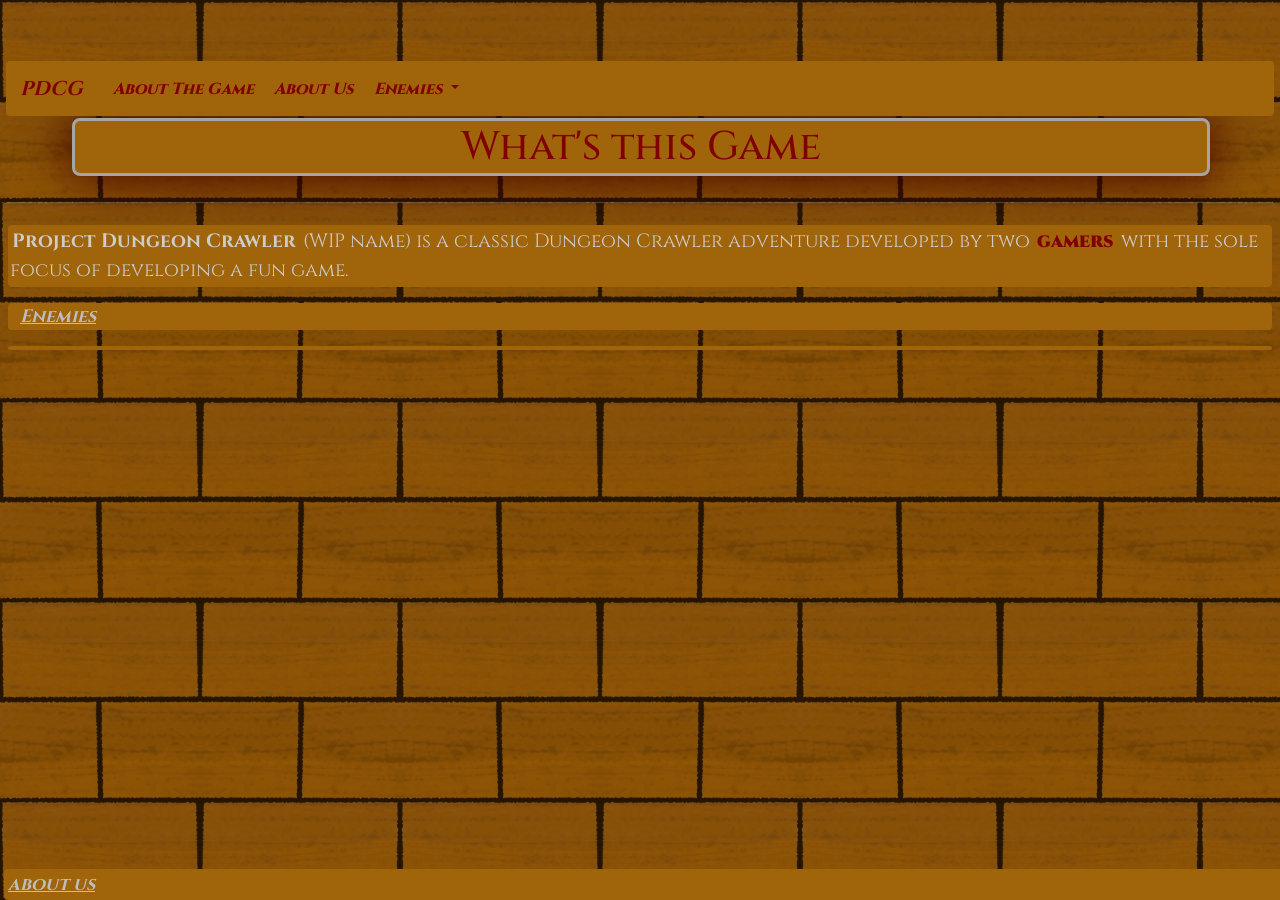
==== about-the-game.html @ a8ea058f "started adding bootstrap" ====
<!DOCTYPE html>
<html lang="en">
<head>
    <meta charset="UTF-8">
    <meta name="viewport" content="width=device-width, initial-scale=1.0">
    <title>About The Game</title>
 <link href="https://cdn.jsdelivr.net/npm/bootstrap@5.3.8/dist/css/bootstrap.min.css" rel="stylesheet" integrity="sha384-sRIl4kxILFvY47J16cr9ZwB07vP4J8+LH7qKQnuqkuIAvNWLzeN8tE5YBujZqJLB" crossorigin="anonymous">
 <link rel="stylesheet" href="style.css">
        <style>
        @import url('https://fonts.googleapis.com/css2?family=Cinzel:wght@400;700&display=swap');   
    </style>
</head>
<body>
    <div class="Full Main">
<nav class="navbar sticky-top navbar-expand-lg bg-body-primary navbar-light">
  <div class="container-fluid">
    <a class="navbar-brand text-primary" href="/index.html">PDCG</a>
    <button class="navbar-toggler text-tertiary" type="button" data-bs-toggle="collapse" data-bs-target="#navbarSupportedContent" aria-controls="navbarSupportedContent" aria-expanded="false" aria-label="Toggle navigation">
      <span class="navbar-toggler-icon"></span>
    </button>
    <div class="collapse navbar-collapse " id="navbarSupportedContent">
      <ul class="navbar-nav me-auto mb-2 mb-lg-0">
        <li class="nav-item">
          <a class="nav-link active text-primary" aria-current="page" href="/about-the-game.html">About The Game</a>
        </li>
        <li class="nav-item">
          <a class="nav-link text-primary" href="/about-us.html">About Us</a>
        </li>
        <li class="nav-item dropdown">
          <a class="nav-link dropdown-toggle text-primary" href="#" role="button" data-bs-toggle="dropdown" aria-expanded="false">
            Enemies
          </a>
          <ul class="dropdown-menu bg-primary">
                <li><a class="dropdown-item text-primary" href="/bat.html">Bat</a></li>
                <li><a class="dropdown-item text-primary" href="/slime.html">Slime</a></li>
                <li><a class="dropdown-item text-primary" href="/goblin.html">Goblin</a></li>
            <li><hr class="dropdown-divider text-primary"></li>
            <li><a class="dropdown-item text-primary" href="/Enemies.html">All Enemies</a></li>
          </ul>
        </li>
      </ul>
    </div>
  </div>
</nav>  
    <header>
            <h1>What's this Game</h1>
    </header>
    <hr>
    <main>
        <p>
            <strong>Project Dungeon Crawler</strong>  (WIP name) is a classic Dungeon Crawler adventure developed by two <span style="font-weight:900; color: rgb(128, 0, 0)">gamers</span> with the sole focus of developing a fun game.
            <ul><a href="Enemies.html">Enemies</a></ul>
        </p>
    </main>
    </div>
    <footer>
        <a href="about-us.html">about us</a>
    </footer>
    <script src="https://cdn.jsdelivr.net/npm/bootstrap@5.3.8/dist/js/bootstrap.bundle.min.js" integrity="sha384-FKyoEForCGlyvwx9Hj09JcYn3nv7wiPVlz7YYwJrWVcXK/BmnVDxM+D2scQbITxI" crossorigin="anonymous"></script>
</body>
</body>
</html>
---- style.css ----
:root {
    --navbar-height: 55px;
}

* {
    box-sizing: border-box;
    margin: 0px;
    padding: 2px;
    border-radius: 4px;
    font-family: "Cinzel", serif;
    border-color: #A5A5A5;
    color: #cccccc;
}
body {
    margin-top: var(--navbar-height);
    background-repeat: repeat;
    background-image: url(wallsloop.png);
}
nav {
    position: fixed;
    top: 0;
    left: 0;
    background-color: rgba(160, 100, 11);
    font-weight: 800;
    width: 100%;
    height: var(--navbar-height);
}
header {
    border: 5vw;
}
.main_container {
    display: flex;
    justify-content: space-between;
    justify-content: flex-end;
    align-items: center;
    flex-direction: row-reverse;
}
h1 {
    background-color: #a0640b;
    color: #800000;
    text-align: center;
    border-style: solid;
    width: 90%;
    margin-left: 5vw;
    margin-right: 5vw;
    border-radius: 8px;
    box-shadow: 0px 0px 50px 2px #420000;
}
a {
    font-style: italic;
    font-weight: bold;
    color: #bdbdbd;
    font-size: large;
}
a:hover {
  color: #dbdbdb;
}
/*main {
    background-color: #a0640b;
    border-style: solid;
}*/
aside {
    width: 10%;
    border-style: solid;
    background-color: rgb(160, 100, 11);
    box-shadow: 0px 0px 50px 2px #461a00;
}
@media screen and (max-width: 915px) {
    aside {
        min-width: 160px;
    }
}
aside ul {
    list-style: none;
}

input, textarea, select, button {
    background-color: rgb(160, 100, 11);
    margin: 2px;
    padding: 2px;

}
input::placeholder{
    color: #cecece
}
textarea::placeholder{
     color: #bbbbbb
}
/*
article {
    border: 3px solid rgb(128, 0, 0);
    margin: 3px;
    padding: 2px;
    max-width: 500px;
}*/
ul {
    padding: 0 10px;
    background-color: rgb(160, 100, 11);
}

.NavItem {
    display:inline-flex;
    gap: 20px;
    padding: 0;
    margin: 0;
    list-style: none;
}
p {
    text-align: left;
    background-color: rgb(160, 100, 11);
    font-size: larger;
}
article img{
    width: 100%;
    background-color: rgba(160, 100, 11, 0.603);
}
.CenteredWithBackground {
    text-align: center;
    background-color: #a0640b;

}
footer {
    position: fixed;
    bottom: 0;
    width: 100vw;
    font-size: smaller;
    vertical-align: end;
    background-color: rgb(160, 100, 11);
}

.bg-primary{
    background-color: #bbbbbb !important;
}

.text-primary{
    color: rgb(128, 0, 0) !important;
}
.bg-body-primary{
    background-color: #a0640b !important;
}
.inscribe{
    text-shadow: -1px -1px 0px #7D7D7D;
}
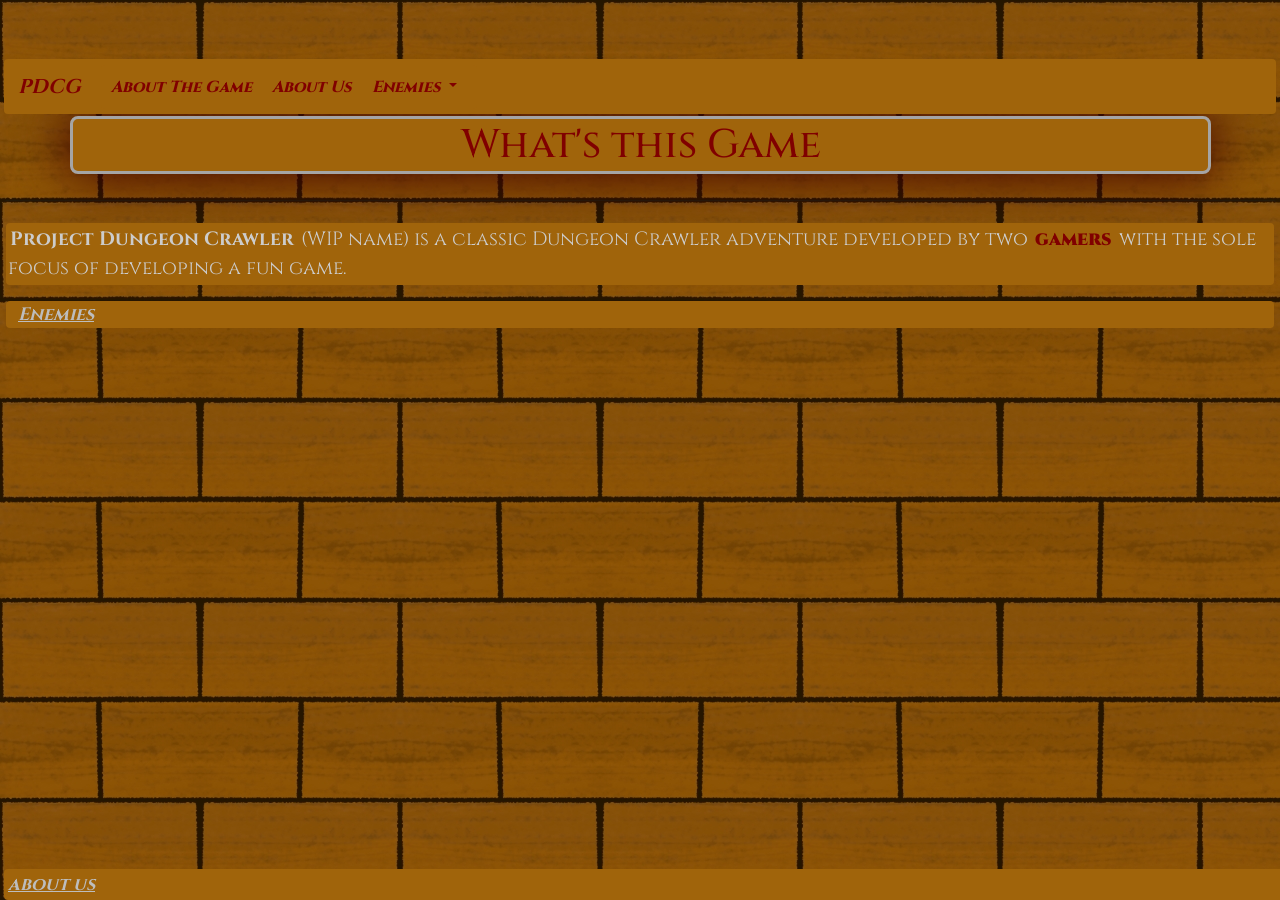
==== commit 33f92817: "fixed some bugs" ====
--- a/about-the-game.html
+++ b/about-the-game.html
@@ -4,14 +4,13 @@
     <meta charset="UTF-8">
     <meta name="viewport" content="width=device-width, initial-scale=1.0">
     <title>About The Game</title>
- <link href="https://cdn.jsdelivr.net/npm/bootstrap@5.3.8/dist/css/bootstrap.min.css" rel="stylesheet" integrity="sha384-sRIl4kxILFvY47J16cr9ZwB07vP4J8+LH7qKQnuqkuIAvNWLzeN8tE5YBujZqJLB" crossorigin="anonymous">
- <link rel="stylesheet" href="style.css">
-        <style>
+    <link href="https://cdn.jsdelivr.net/npm/bootstrap@5.3.8/dist/css/bootstrap.min.css" rel="stylesheet" integrity="sha384-sRIl4kxILFvY47J16cr9ZwB07vP4J8+LH7qKQnuqkuIAvNWLzeN8tE5YBujZqJLB" crossorigin="anonymous">
+    <link rel="stylesheet" href="style.css">
+    <style>
         @import url('https://fonts.googleapis.com/css2?family=Cinzel:wght@400;700&display=swap');   
     </style>
 </head>
 <body>
-    <div class="Full Main">
 <nav class="navbar sticky-top navbar-expand-lg bg-body-primary navbar-light">
   <div class="container-fluid">
     <a class="navbar-brand text-primary" href="/index.html">PDCG</a>
@@ -49,14 +48,12 @@
     <main>
         <p>
             <strong>Project Dungeon Crawler</strong>  (WIP name) is a classic Dungeon Crawler adventure developed by two <span style="font-weight:900; color: rgb(128, 0, 0)">gamers</span> with the sole focus of developing a fun game.
-            <ul><a href="Enemies.html">Enemies</a></ul>
         </p>
+        <ul><a href="Enemies.html">Enemies</a></ul>
     </main>
-    </div>
     <footer>
         <a href="about-us.html">about us</a>
     </footer>
     <script src="https://cdn.jsdelivr.net/npm/bootstrap@5.3.8/dist/js/bootstrap.bundle.min.js" integrity="sha384-FKyoEForCGlyvwx9Hj09JcYn3nv7wiPVlz7YYwJrWVcXK/BmnVDxM+D2scQbITxI" crossorigin="anonymous"></script>
 </body>
-</body>
 </html>
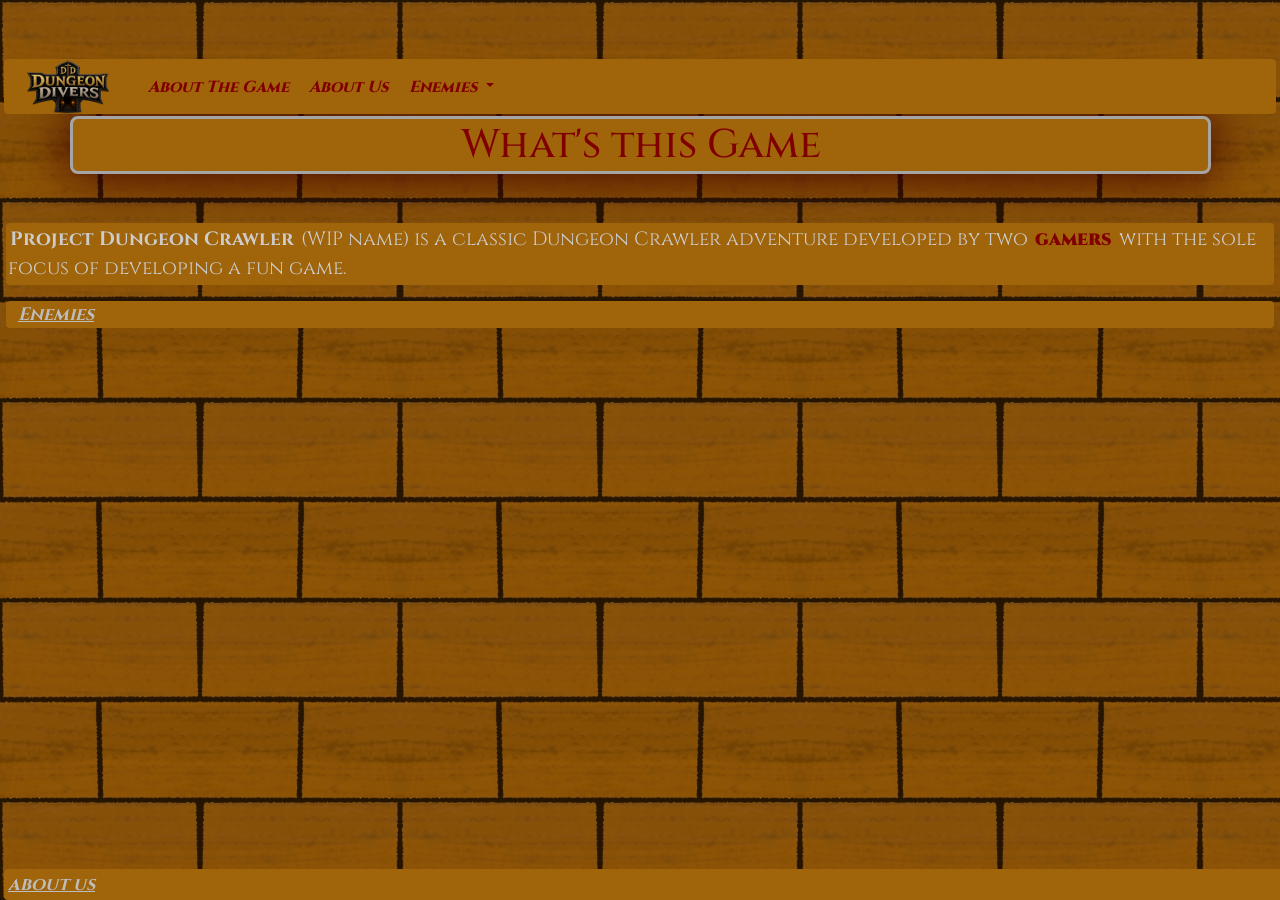
==== commit 1c82fcd9: "added logo, logotype and fixed some about us links" ====
--- a/about-the-game.html
+++ b/about-the-game.html
@@ -11,36 +11,38 @@
     </style>
 </head>
 <body>
-<nav class="navbar sticky-top navbar-expand-lg bg-body-primary navbar-light">
-  <div class="container-fluid">
-    <a class="navbar-brand text-primary" href="/index.html">PDCG</a>
-    <button class="navbar-toggler text-tertiary" type="button" data-bs-toggle="collapse" data-bs-target="#navbarSupportedContent" aria-controls="navbarSupportedContent" aria-expanded="false" aria-label="Toggle navigation">
-      <span class="navbar-toggler-icon"></span>
-    </button>
-    <div class="collapse navbar-collapse " id="navbarSupportedContent">
-      <ul class="navbar-nav me-auto mb-2 mb-lg-0">
-        <li class="nav-item">
-          <a class="nav-link active text-primary" aria-current="page" href="/about-the-game.html">About The Game</a>
-        </li>
-        <li class="nav-item">
-          <a class="nav-link text-primary" href="/about-us.html">About Us</a>
-        </li>
-        <li class="nav-item dropdown">
-          <a class="nav-link dropdown-toggle text-primary" href="#" role="button" data-bs-toggle="dropdown" aria-expanded="false">
-            Enemies
-          </a>
-          <ul class="dropdown-menu bg-primary">
-                <li><a class="dropdown-item text-primary" href="/bat.html">Bat</a></li>
-                <li><a class="dropdown-item text-primary" href="/slime.html">Slime</a></li>
-                <li><a class="dropdown-item text-primary" href="/goblin.html">Goblin</a></li>
-            <li><hr class="dropdown-divider text-primary"></li>
-            <li><a class="dropdown-item text-primary" href="/Enemies.html">All Enemies</a></li>
-          </ul>
-        </li>
-      </ul>
+    <nav class="navbar sticky-top navbar-expand-lg bg-body-primary navbar-light">
+    <div class="container-fluid">
+        <a class="navbar-brand text-primary" href="index.html">
+            <img src="logo.png" alt="Dungeon Divers Logo" width="100" height="60">
+        </a>
+        <button class="navbar-toggler text-tertiary" type="button" data-bs-toggle="collapse" data-bs-target="#navbarSupportedContent" aria-controls="navbarSupportedContent" aria-expanded="false" aria-label="Toggle navigation">
+        <span class="navbar-toggler-icon"></span>
+        </button>
+        <div class="collapse navbar-collapse " id="navbarSupportedContent">
+        <ul class="navbar-nav me-auto mb-2 mb-lg-0">
+            <li class="nav-item">
+            <a class="nav-link active text-primary" aria-current="page" href="about-the-game.html">About The Game</a>
+            </li>
+            <li class="nav-item">
+            <a class="nav-link text-primary" href="about-us.html">About Us</a>
+            </li>
+            <li class="nav-item dropdown">
+            <a class="nav-link dropdown-toggle text-primary" href="" role="button" data-bs-toggle="dropdown" aria-expanded="false">
+                Enemies
+            </a>
+            <ul class="dropdown-menu bg-primary">
+                <li><a class="dropdown-item text-primary" href="bat.html">Bat</a></li>
+                <li><a class="dropdown-item text-primary" href="slime.html">Slime</a></li>
+                <li><a class="dropdown-item text-primary" href="goblin.html">Goblin</a></li>
+                <li><hr class="dropdown-divider text-primary"></li>
+                <li><a class="dropdown-item text-primary" href="Enemies.html">All Enemies</a></li>
+            </ul>
+            </li>
+        </ul>
+        </div>
     </div>
-  </div>
-</nav>  
+    </nav>  
     <header>
             <h1>What's this Game</h1>
     </header>
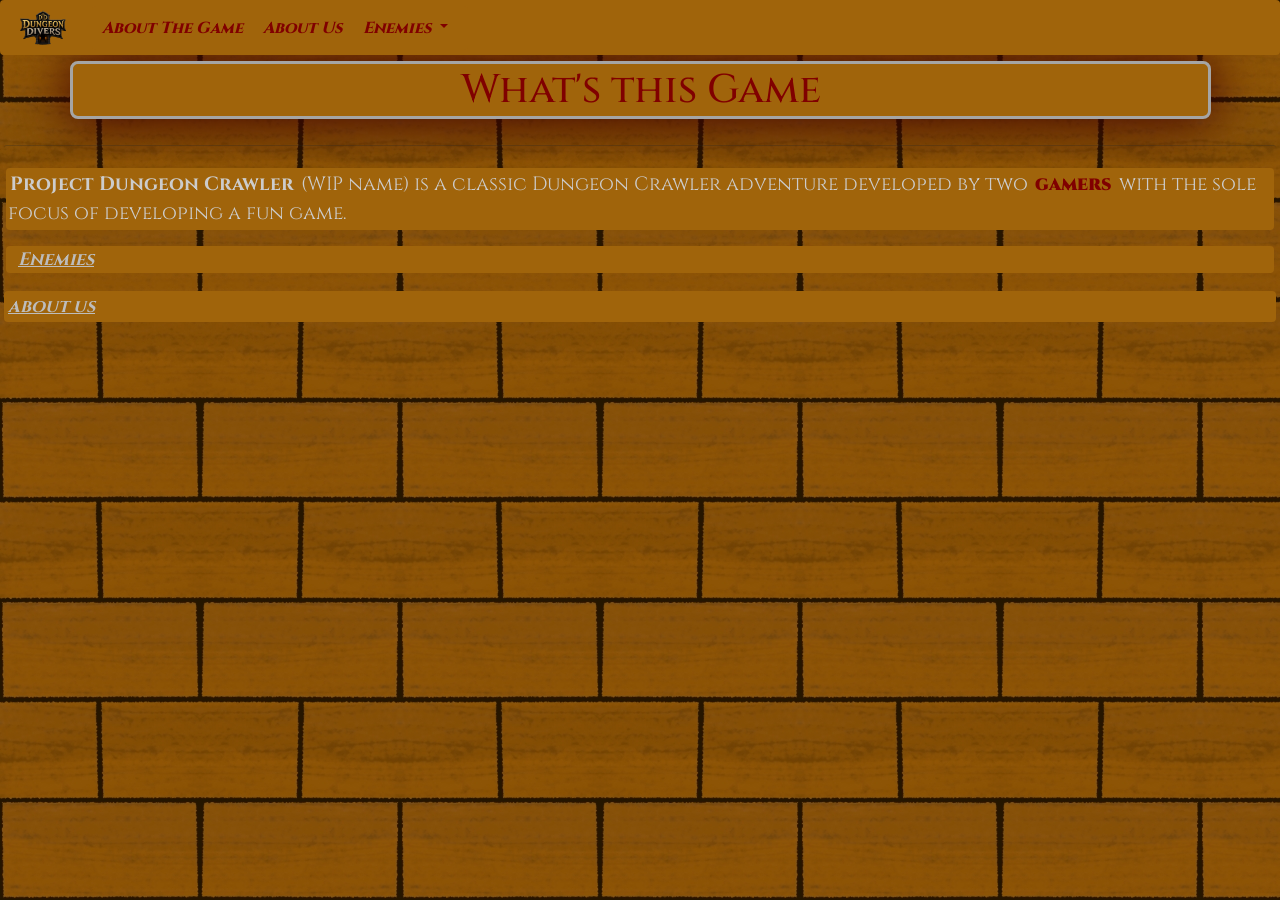
==== commit 99ded170: "fixed logo size on small screens" ====
--- a/about-the-game.html
+++ b/about-the-game.html
@@ -11,11 +11,11 @@
     </style>
 </head>
 <body>
-    <nav class="navbar sticky-top navbar-expand-lg bg-body-primary navbar-light">
-    <div class="container-fluid">
-        <a class="navbar-brand text-primary" href="index.html">
-            <img src="logo.png" alt="Dungeon Divers Logo" width="100" height="60">
-        </a>
+        <nav class="navbar fixed-top navbar-expand-lg bg-body-primary navbar-light">
+        <div class="container-fluid">
+            <a class="navbar-brand img text-primary" href="../index.html">
+                <img src="../logo.png" alt="Dungeon Divers Logo" class="logo">
+            </a>
         <button class="navbar-toggler text-tertiary" type="button" data-bs-toggle="collapse" data-bs-target="#navbarSupportedContent" aria-controls="navbarSupportedContent" aria-expanded="false" aria-label="Toggle navigation">
         <span class="navbar-toggler-icon"></span>
         </button>
--- a/style.css
+++ b/style.css
@@ -120,9 +120,9 @@
 
 }
 footer {
-    position: fixed;
+    position: sticky;
     bottom: 0;
-    width: 100vw;
+    width: 100%;
     font-size: smaller;
     vertical-align: end;
     background-color: rgb(160, 100, 11);
@@ -140,4 +140,9 @@
 }
 .inscribe{
     text-shadow: -1px -1px 0px #7D7D7D;
+}
+
+.logo{
+    height: 100%;
+    max-height: 40px;   
 }
